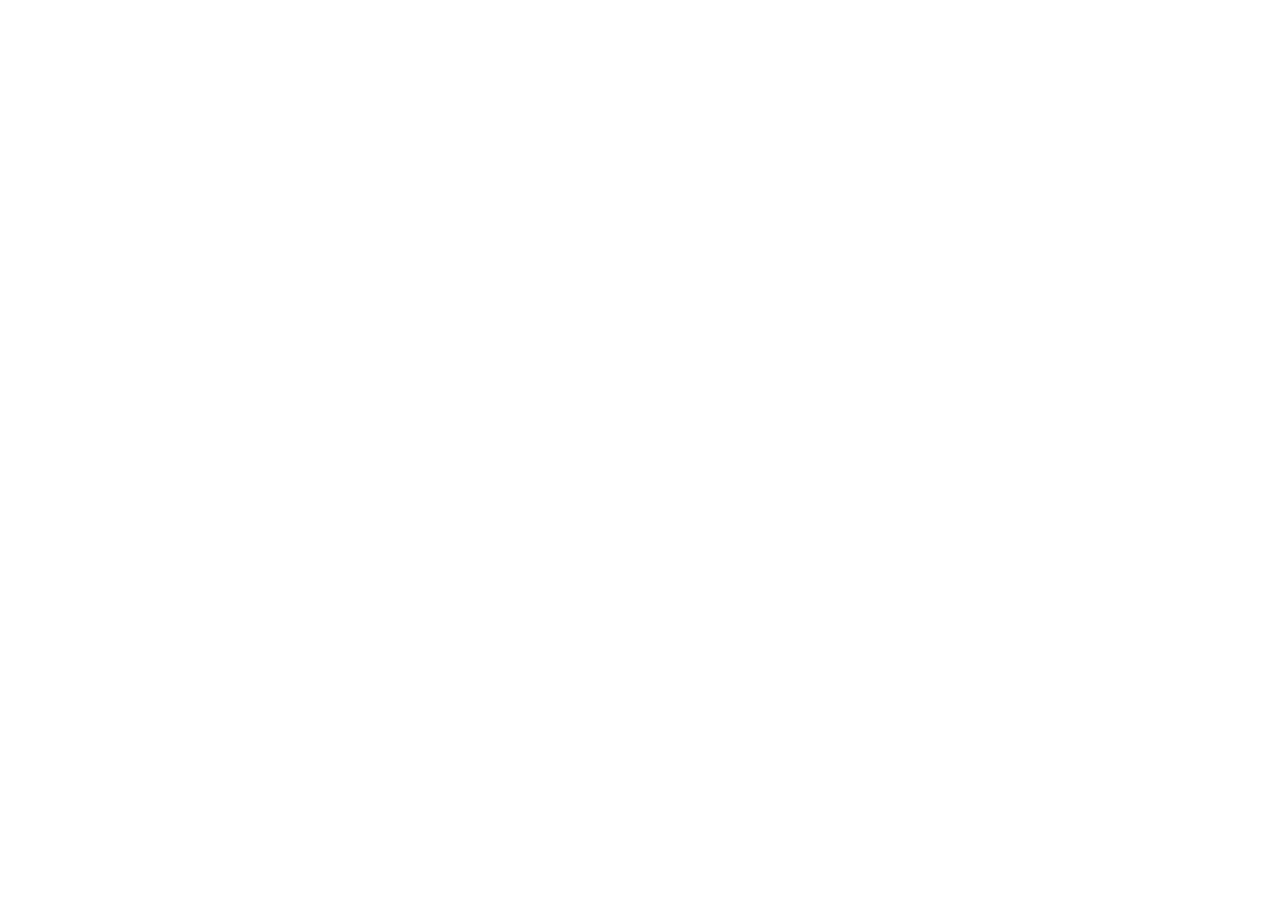
==== index.html @ 3cf79d33 "New commit" ====
<!DOCTYPE html>
<html lang="en">

<link rel="stylesheet" href="style.css">

<head>
     <meta charset="UTF-8">
    <meta name="viewport" content="width=device-width, initial-scale=1.0">
   


</head>
<body>
   <header>
      <div class="top"></div>
   </header>






</body>

















</html>
---- style.css ----
div {
  color:grey;
  display:flex; 
}
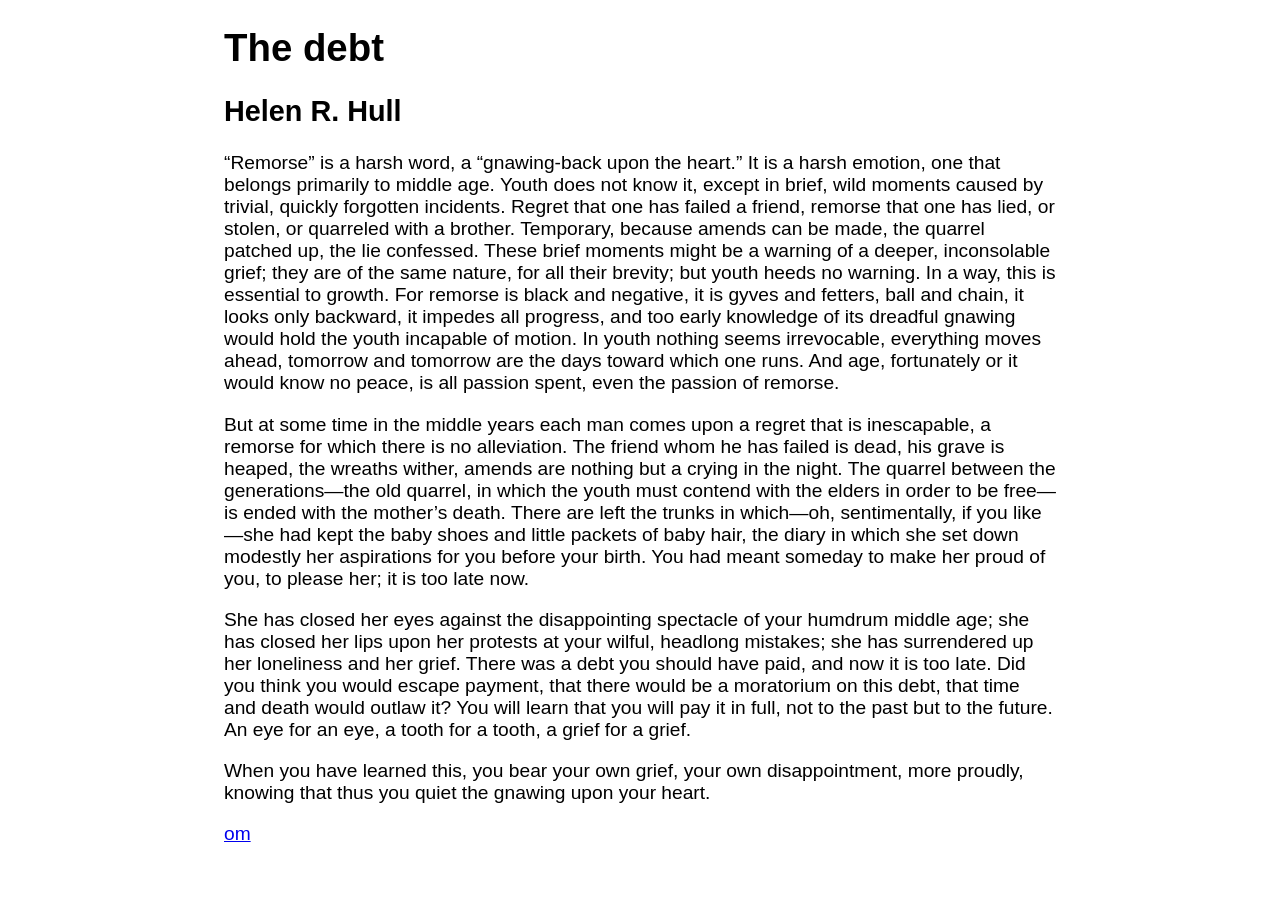
==== commit 5069cfe3: "innehåll" ====
--- a/index.html
+++ b/index.html
@@ -1,23 +1,69 @@
 <!DOCTYPE html>
 <html lang="en">
 
-<link rel="stylesheet" href="style.css">
 
 <head>
-     <meta charset="UTF-8">
-    <meta name="viewport" content="width=device-width, initial-scale=1.0">
-   
+   <link rel="stylesheet" href="style.css">
+   <meta charset="UTF-8">
+   <meta name="viewport" content="width=device-width, initial-scale=1.0">
+
 
 
 </head>
+
 <body>
-   <header>
-      <div class="top"></div>
-   </header>
+   <header class="container">
+
+      <h1>The debt</h1>
+      <h2>Helen R. Hull</h2>
 
 
 
+   </header>
+   <main class="container">
+      <p>“Remorse” is a harsh word, a “gnawing-back upon the heart.” It is a
+         harsh emotion, one that belongs primarily to middle age. Youth does not
+         know it, except in brief, wild moments caused by trivial, quickly
+         forgotten incidents. Regret that one has failed a friend, remorse that
+         one has lied, or stolen, or quarreled with a brother. Temporary, because
+         amends can be made, the quarrel patched up, the lie confessed. These
+         brief moments might be a warning of a deeper, inconsolable grief; they
+         are of the same nature, for all their brevity; but youth heeds no
+         warning. In a way, this is essential to growth. For remorse is black and
+         negative, it is gyves and fetters, ball and chain, it looks only
+         backward, it impedes all progress, and too early knowledge of its
+         dreadful gnawing would hold the youth incapable of motion. In youth
+         nothing seems irrevocable, everything moves ahead, tomorrow and tomorrow
+         are the days toward which one runs. And age, fortunately or it would
+         know no peace, is all passion spent, even the passion of remorse.</p>
+      <p>
+         But at some time in the middle years each man comes upon a regret that
+         is inescapable, a remorse for which there is no alleviation. The friend
+         whom he has failed is dead, his grave is heaped, the wreaths wither,
+         amends are nothing but a crying in the night. The quarrel between the
+         generations—the old quarrel, in which the youth must contend with the
+         elders in order to be free—is ended with the mother’s death. There are
+         left the trunks in which—oh, sentimentally, if you like—she had kept the
+         baby shoes and little packets of baby hair, the diary in which she set
+         down modestly her aspirations for you before your birth. You had meant
+         someday to make her proud of you, to please her; it is too late now.</p>
+      <p>She has closed her eyes against the disappointing spectacle of your
+         humdrum middle age; she has closed her lips upon her protests at your
+         wilful, headlong mistakes; she has surrendered up her loneliness and her
+         grief. There was a debt you should have paid, and now it is too late.
+         Did you think you would escape payment, that there would be a moratorium
+         on this debt, that time and death would outlaw it? You will learn that
+         you will pay it in full, not to the past but to the future. An eye for
+         an eye, a tooth for a tooth, a grief for a grief.</p>
+      <p>When you have learned this, you bear your own grief, your own
+         disappointment, more proudly, knowing that thus you quiet the gnawing
+         upon your heart.</p>
+   </main>
 
+
+<footer class="container">
+   <a href="om.html">om</a>
+</footer>
 
 
 </body>
--- a/style.css
+++ b/style.css
@@ -1,4 +1,9 @@
-div {
-  color:grey;
-  display:flex; 
+body{
+  font-family: sans-serif;
+  font-size: 1.2rem;
+}
+
+.container{
+  max-width: 52rem;
+  margin-inline: auto;
 }
